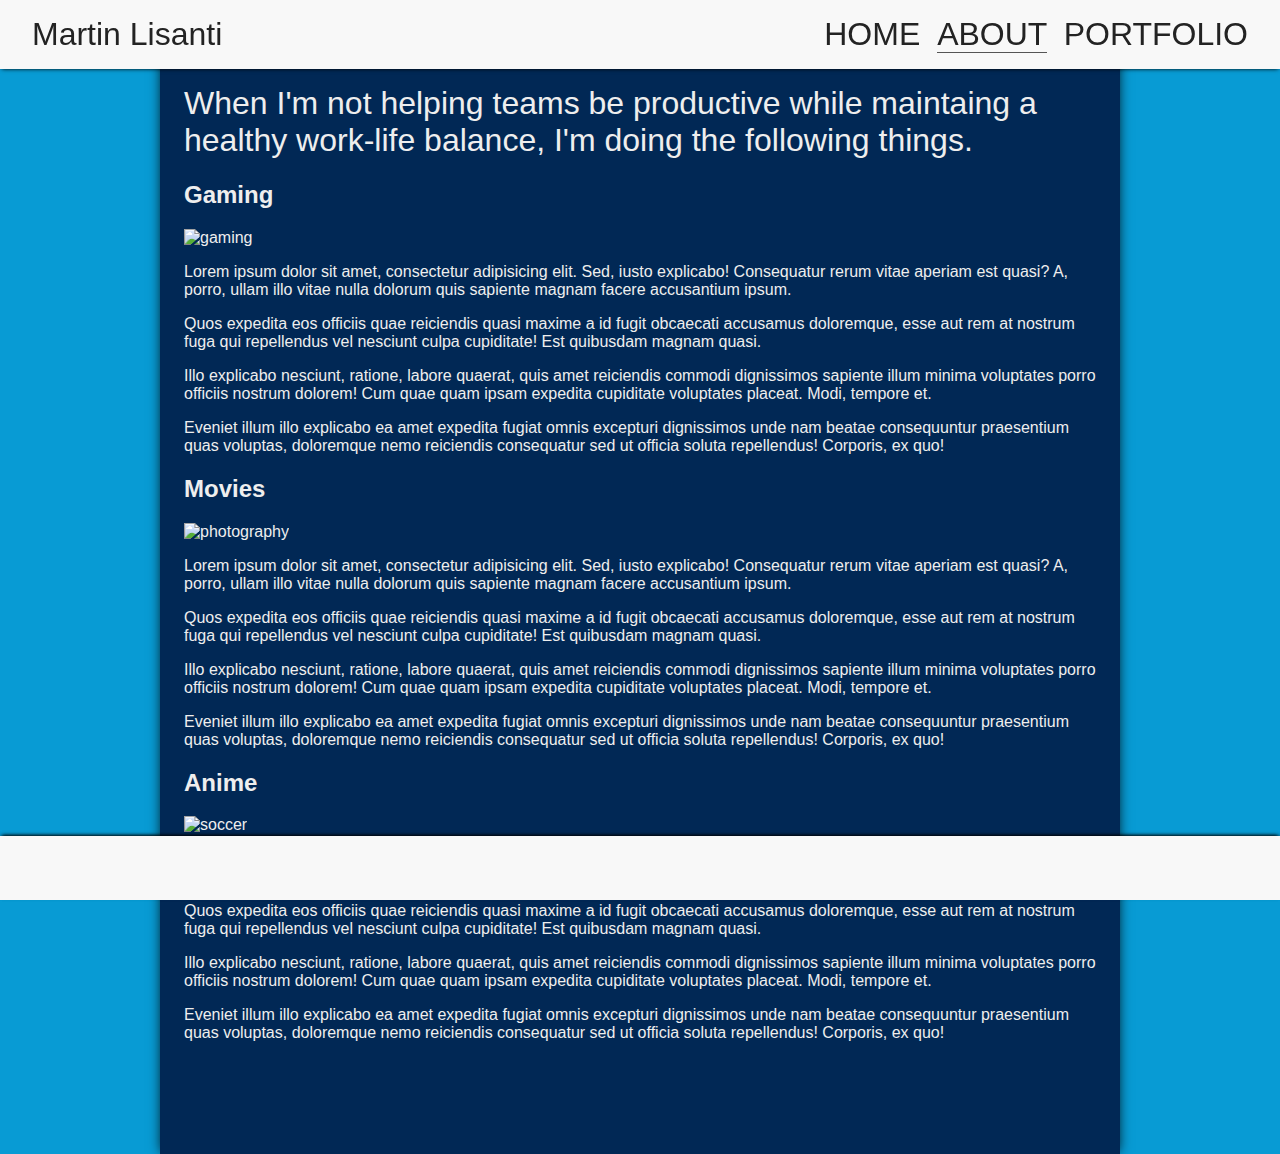
==== about.html @ 0c6e69af "first commit" ====
<!DOCTYPE html>
<html lang="en">
<head>
    <meta charset="UTF-8">
    <meta http-equiv="X-UA-Compatible" content="IE=edge">
    <meta name="viewport" content="width=device-width, initial-scale=1.0">
    <title>About</title>
    <link rel="stylesheet" href="style.css">
    <link rel="stylesheet" href="site.css">
</head>
<body>
    <header>
        <span class="name">Martin Lisanti</span>
        <nav class="links">
          <a href="index.html">HOME</a>
          <a class="active" href="about.html">ABOUT</a>
          <a href="portfolio.html">PORTFOLIO</a>
        </nav>
      </header>
      <main>
        <h1>
          When I'm not helping teams be productive while maintaing a healthy work-life balance,
          I'm doing the following things.
        </h1>
        <section>
          <h2>Gaming</h2>
          <img src="https://d1ki6hjeuoplax.cloudfront.net/images/_headerImage/7484987/Faker-Worlds-2022.webp" height="200px" alt="gaming">
          <p>Lorem ipsum dolor sit amet, consectetur adipisicing elit. Sed, iusto explicabo! Consequatur rerum vitae aperiam est quasi? A, porro, ullam illo vitae nulla dolorum quis sapiente magnam facere accusantium ipsum.</p>
          <p>Quos expedita eos officiis quae reiciendis quasi maxime a id fugit obcaecati accusamus doloremque, esse aut rem at nostrum fuga qui repellendus vel nesciunt culpa cupiditate! Est quibusdam magnam quasi.</p>
          <p>Illo explicabo nesciunt, ratione, labore quaerat, quis amet reiciendis commodi dignissimos sapiente illum minima voluptates porro officiis nostrum dolorem! Cum quae quam ipsam expedita cupiditate voluptates placeat. Modi, tempore et.</p>
          <p>Eveniet illum illo explicabo ea amet expedita fugiat omnis excepturi dignissimos unde nam beatae consequuntur praesentium quas voluptas, doloremque nemo reiciendis consequatur sed ut officia soluta repellendus! Corporis, ex quo!</p>
        </section>
        <section>
          <h2>Movies</h2>
          <img src="https://www.studiomoviegrill.com/content/3bcb8dd2-68fd-4034-b1d1-6c1f8bd72bce.jpg" height="200px" alt="photography">
          <p>Lorem ipsum dolor sit amet, consectetur adipisicing elit. Sed, iusto explicabo! Consequatur rerum vitae aperiam est quasi? A, porro, ullam illo vitae nulla dolorum quis sapiente magnam facere accusantium ipsum.</p>
          <p>Quos expedita eos officiis quae reiciendis quasi maxime a id fugit obcaecati accusamus doloremque, esse aut rem at nostrum fuga qui repellendus vel nesciunt culpa cupiditate! Est quibusdam magnam quasi.</p>
          <p>Illo explicabo nesciunt, ratione, labore quaerat, quis amet reiciendis commodi dignissimos sapiente illum minima voluptates porro officiis nostrum dolorem! Cum quae quam ipsam expedita cupiditate voluptates placeat. Modi, tempore et.</p>
          <p>Eveniet illum illo explicabo ea amet expedita fugiat omnis excepturi dignissimos unde nam beatae consequuntur praesentium quas voluptas, doloremque nemo reiciendis consequatur sed ut officia soluta repellendus! Corporis, ex quo!</p>
        </section>
        <section>
          <h2>Anime</h2>
          <img src="https://naruto-official.com/common/ogp/NTOS_OG-main.png" height="200px"  alt="soccer">
          <p>Lorem ipsum dolor sit amet, consectetur adipisicing elit. Sed, iusto explicabo! Consequatur rerum vitae aperiam est quasi? A, porro, ullam illo vitae nulla dolorum quis sapiente magnam facere accusantium ipsum.</p>
          <p>Quos expedita eos officiis quae reiciendis quasi maxime a id fugit obcaecati accusamus doloremque, esse aut rem at nostrum fuga qui repellendus vel nesciunt culpa cupiditate! Est quibusdam magnam quasi.</p>
          <p>Illo explicabo nesciunt, ratione, labore quaerat, quis amet reiciendis commodi dignissimos sapiente illum minima voluptates porro officiis nostrum dolorem! Cum quae quam ipsam expedita cupiditate voluptates placeat. Modi, tempore et.</p>
          <p>Eveniet illum illo explicabo ea amet expedita fugiat omnis excepturi dignissimos unde nam beatae consequuntur praesentium quas voluptas, doloremque nemo reiciendis consequatur sed ut officia soluta repellendus! Corporis, ex quo!</p>
        </section>
      </main>
      <footer>
        <a href="https://facebook.com" target="_blank">
          <img class="media-link" src="images/facebook.svg" alt="">
        </a>
        <a href="https://linkedin.com" target="_blank">
          <img class="media-link" src="images/linkedin.svg" alt="">
        </a>
        <a href="https://twitter.com" target="_blank">
          <img class="media-link" src="images/twitter.svg" alt="">
        </a>
    
</body>
<footer>
    <a href="https://facebook.com" target="_blank">
      <img class="media-link" src="images/facebook.svg" alt="">
    </a>
    <a href="https://linkedin.com" target="_blank">
      <img class="media-link" src="images/linkedin.svg" alt="">
    </a>
    <a href="https://twitter.com" target="_blank">
      <img class="media-link" src="images/twitter.svg" alt="">
    </a>
  </footer>
</html>
---- style.css ----
.links a.active{
    border-bottom: 1px solid #555;
}
.links a:first-of-type{
    margin-left: 0;
}
.links a{
    text-decoration: none;
    color:  inherit;
    margin-left: .25cm;
}
*{
    box-sizing: border-box;
}
header {
    font-size: 2rem;
    position: fixed;
    left: 0;
    right: 0;
    padding: 0.5em 1em;
    box-shadow: 0 2px 4px -2px black;
}
header{
    display: block;
}
.quote {
    font-family: 'Satisfy', cursive;
    font-weight: 100;
    color: white;
    text-shadow: 1px 1px 2px black;
    font-size: 3em;
    text-align: center;
    margin-top: 2em;
}
h3 {
    font-size: 1.17em;
    font-weight: bold;
}
main {
    min-height: 100vh;
    padding: 64px 24px 96px;
    box-shadow: 0 0 12px -2px black;
    color: #eee;
    font-family: 'Open Sans', sans-serif;
}
body {
    background: rgb(5, 186, 231);
    max-width: 960px;
    color: #232323;
    margin: 0 auto;
}
h2 {
    font-size: 1.5em;
}
h1, h2 {
    font-weight: 300;
    font-family: 'Raleway', sans-serif;
}
element.style{

}
* {
    box-sizing: border-box;
}
h2 {
    display: block;
    font-size: 1.5em;
    margin-block-start: 0.83em;
    margin-block-end: 0.83em;
    margin-inline-start: 0px;
    margin-inline-end: 0px;
    font-weight: bold;
}
h3 {
    display: block;
    font-size: 1.17em;
    margin-block-start: 1em;
    margin-block-end: 1em;
    margin-inline-start: 0px;
    margin-inline-end: 0px;
    font-weight: bold;
}
---- site.css ----
* {
    box-sizing: border-box;
  }
  
  html {
    font-family: sans-serif;
    font-size: 16px;
    background: rgb(8, 155, 212);
  }
  
  body {
    background:rgb(1, 40, 85);
    max-width: 960px;
    color: #232323;
    margin: 0 auto;
  }
  
  header {
    font-size: 2rem;
    position: fixed;
    left: 0;
    right: 0;
    padding: .5em 1em;
    box-shadow: 0 2px 4px -2px black;
  }
  
  main {
    min-height: 100vh;
    padding: 64px 24px 96px;
    box-shadow: 0 0 12px -2px black;
    color: #eee;
    font-family: 'Open Sans', sans-serif;
  }
  
  header::after {
    display: block;
    clear: both;
    content: '';
  }
  
  .name {
    float: left;
  }
  
  .links {
    float: right;
  }
  
  .links a {
    text-decoration: none;
    color: inherit;
    margin-left: .25em;
  }
  
  .links a:first-of-type {
    margin-left: 0;
  }
  
  .links a.active {
    border-bottom: 1px solid #555;
  }
  
  footer {
    box-sizing: border-box;
    position: fixed;
    height: 64px;
    padding: 16px;
    bottom: 0;
    left: 0;
    right: 0;
    text-align: center;
    box-shadow: 0 -2px 4px -2px black;
  }
  
  footer .media-link {
    height: 32px;
  }
  
  footer a {
    margin-right: 64px;
    text-decoration: none;
  }
  
  footer a:last-child {
    margin-right: 0;
  }
  
  header, footer {
    background: #f8f8f8;
  }
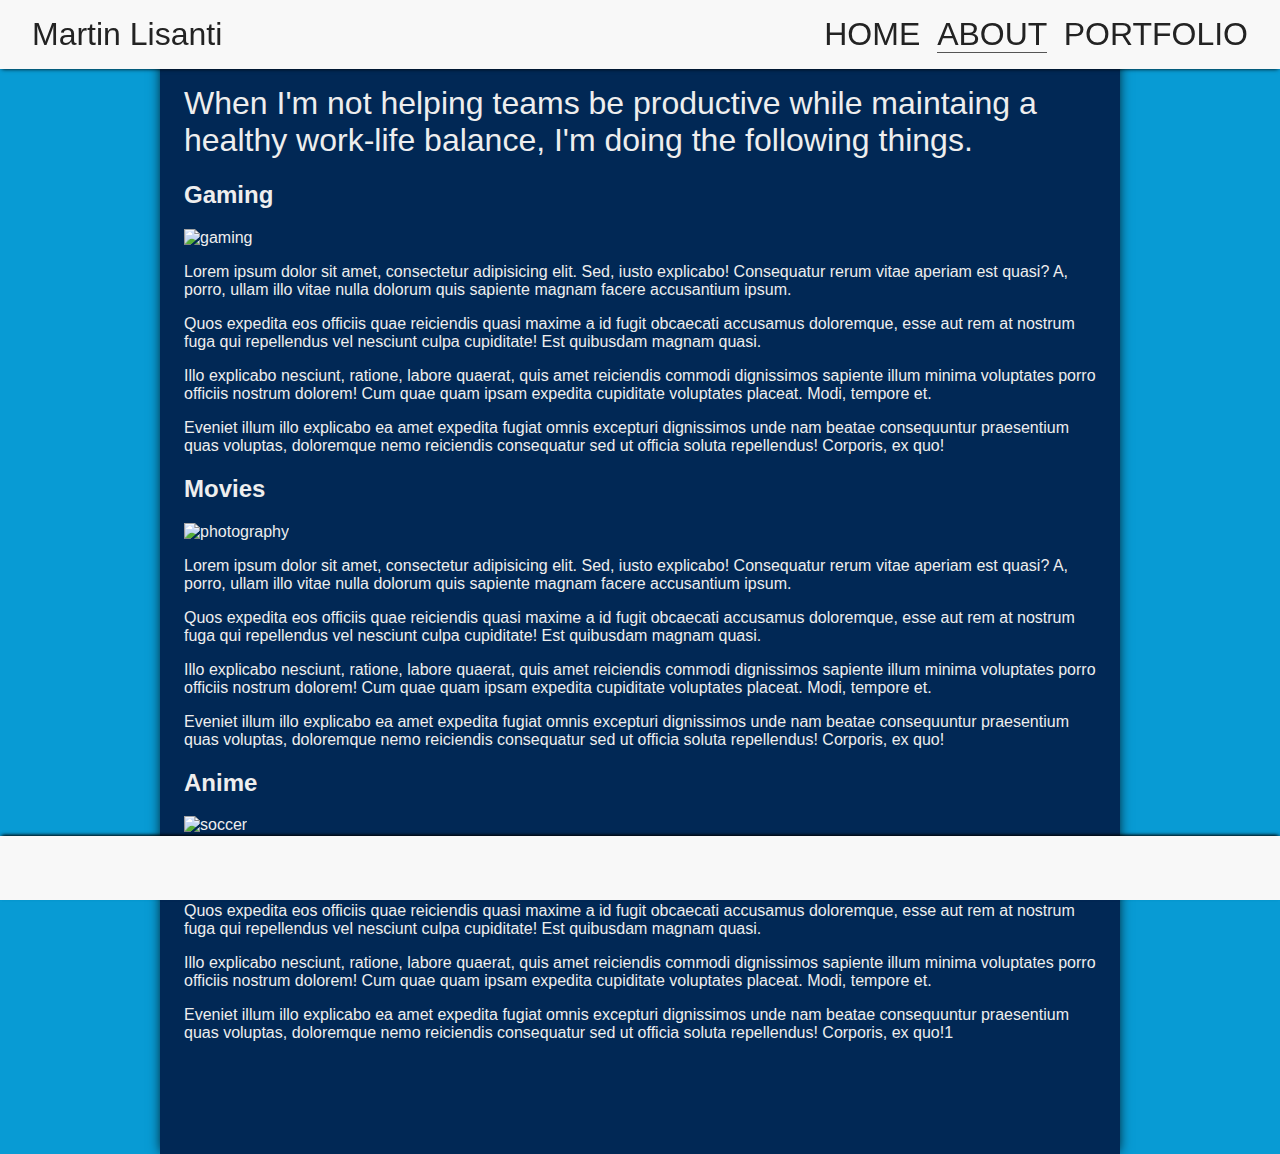
==== commit 0df76ac7: "added 1" ====
--- a/about.html
+++ b/about.html
@@ -44,7 +44,7 @@
           <p>Lorem ipsum dolor sit amet, consectetur adipisicing elit. Sed, iusto explicabo! Consequatur rerum vitae aperiam est quasi? A, porro, ullam illo vitae nulla dolorum quis sapiente magnam facere accusantium ipsum.</p>
           <p>Quos expedita eos officiis quae reiciendis quasi maxime a id fugit obcaecati accusamus doloremque, esse aut rem at nostrum fuga qui repellendus vel nesciunt culpa cupiditate! Est quibusdam magnam quasi.</p>
           <p>Illo explicabo nesciunt, ratione, labore quaerat, quis amet reiciendis commodi dignissimos sapiente illum minima voluptates porro officiis nostrum dolorem! Cum quae quam ipsam expedita cupiditate voluptates placeat. Modi, tempore et.</p>
-          <p>Eveniet illum illo explicabo ea amet expedita fugiat omnis excepturi dignissimos unde nam beatae consequuntur praesentium quas voluptas, doloremque nemo reiciendis consequatur sed ut officia soluta repellendus! Corporis, ex quo!</p>
+          <p>Eveniet illum illo explicabo ea amet expedita fugiat omnis excepturi dignissimos unde nam beatae consequuntur praesentium quas voluptas, doloremque nemo reiciendis consequatur sed ut officia soluta repellendus! Corporis, ex quo!1</p>
         </section>
       </main>
       <footer>
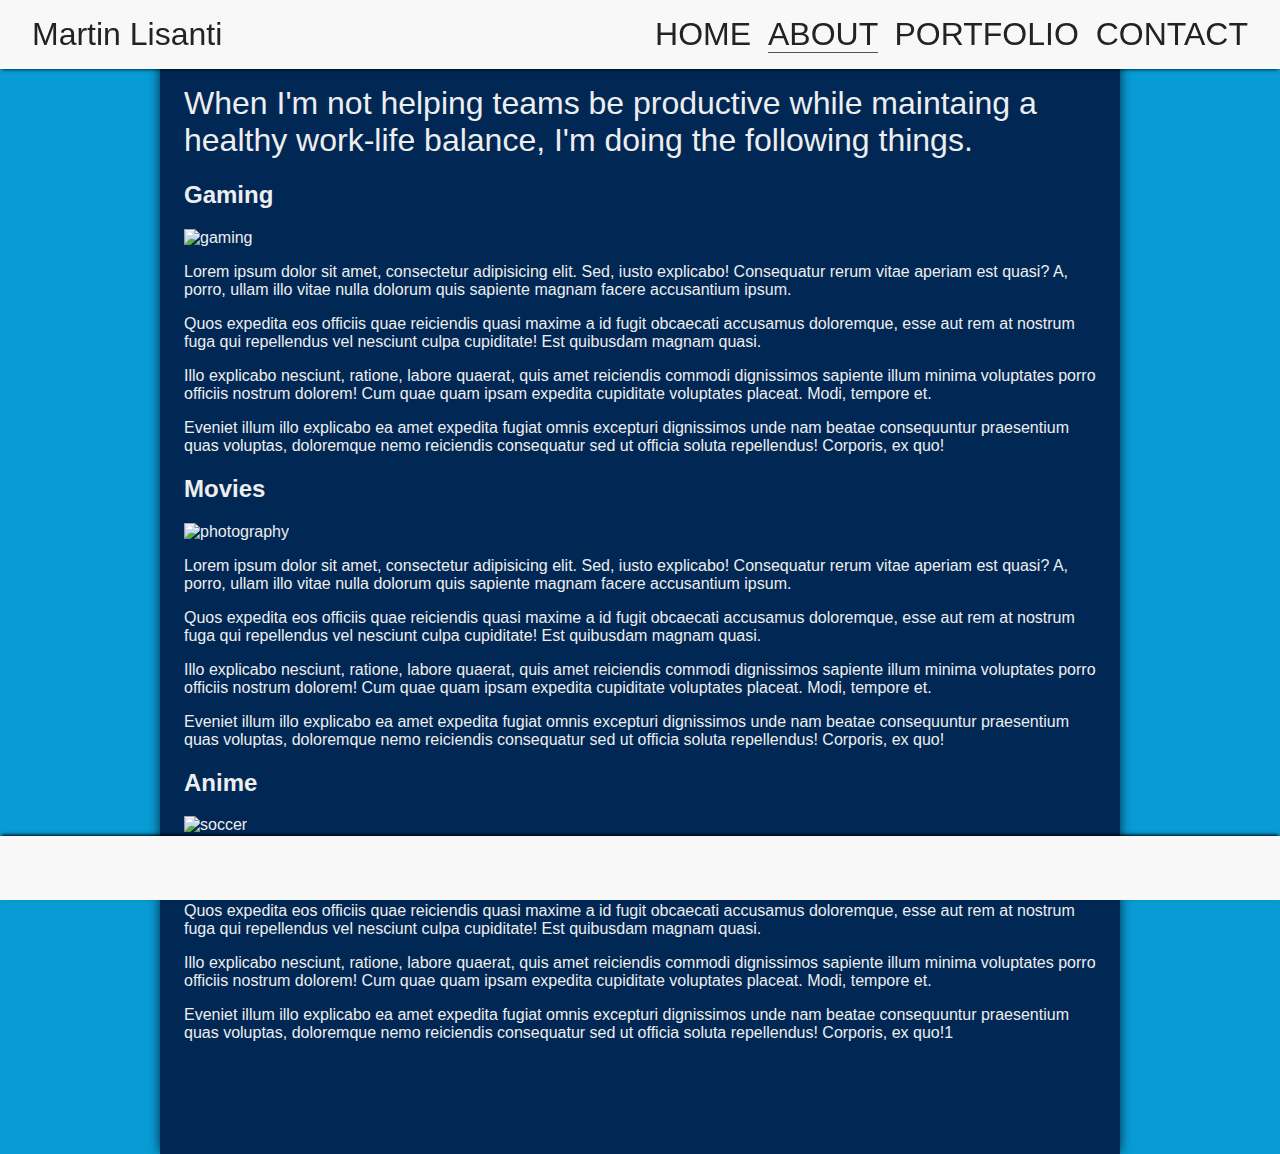
==== commit 6be2fe3f: "IDK" ====
--- a/about.html
+++ b/about.html
@@ -7,6 +7,7 @@
     <title>About</title>
     <link rel="stylesheet" href="style.css">
     <link rel="stylesheet" href="site.css">
+    <script src="javascript.js"></script>
 </head>
 <body>
     <header>
@@ -15,6 +16,8 @@
           <a href="index.html">HOME</a>
           <a class="active" href="about.html">ABOUT</a>
           <a href="portfolio.html">PORTFOLIO</a>
+          <a href="contact.html">CONTACT</a>
+          
         </nav>
       </header>
       <main>
